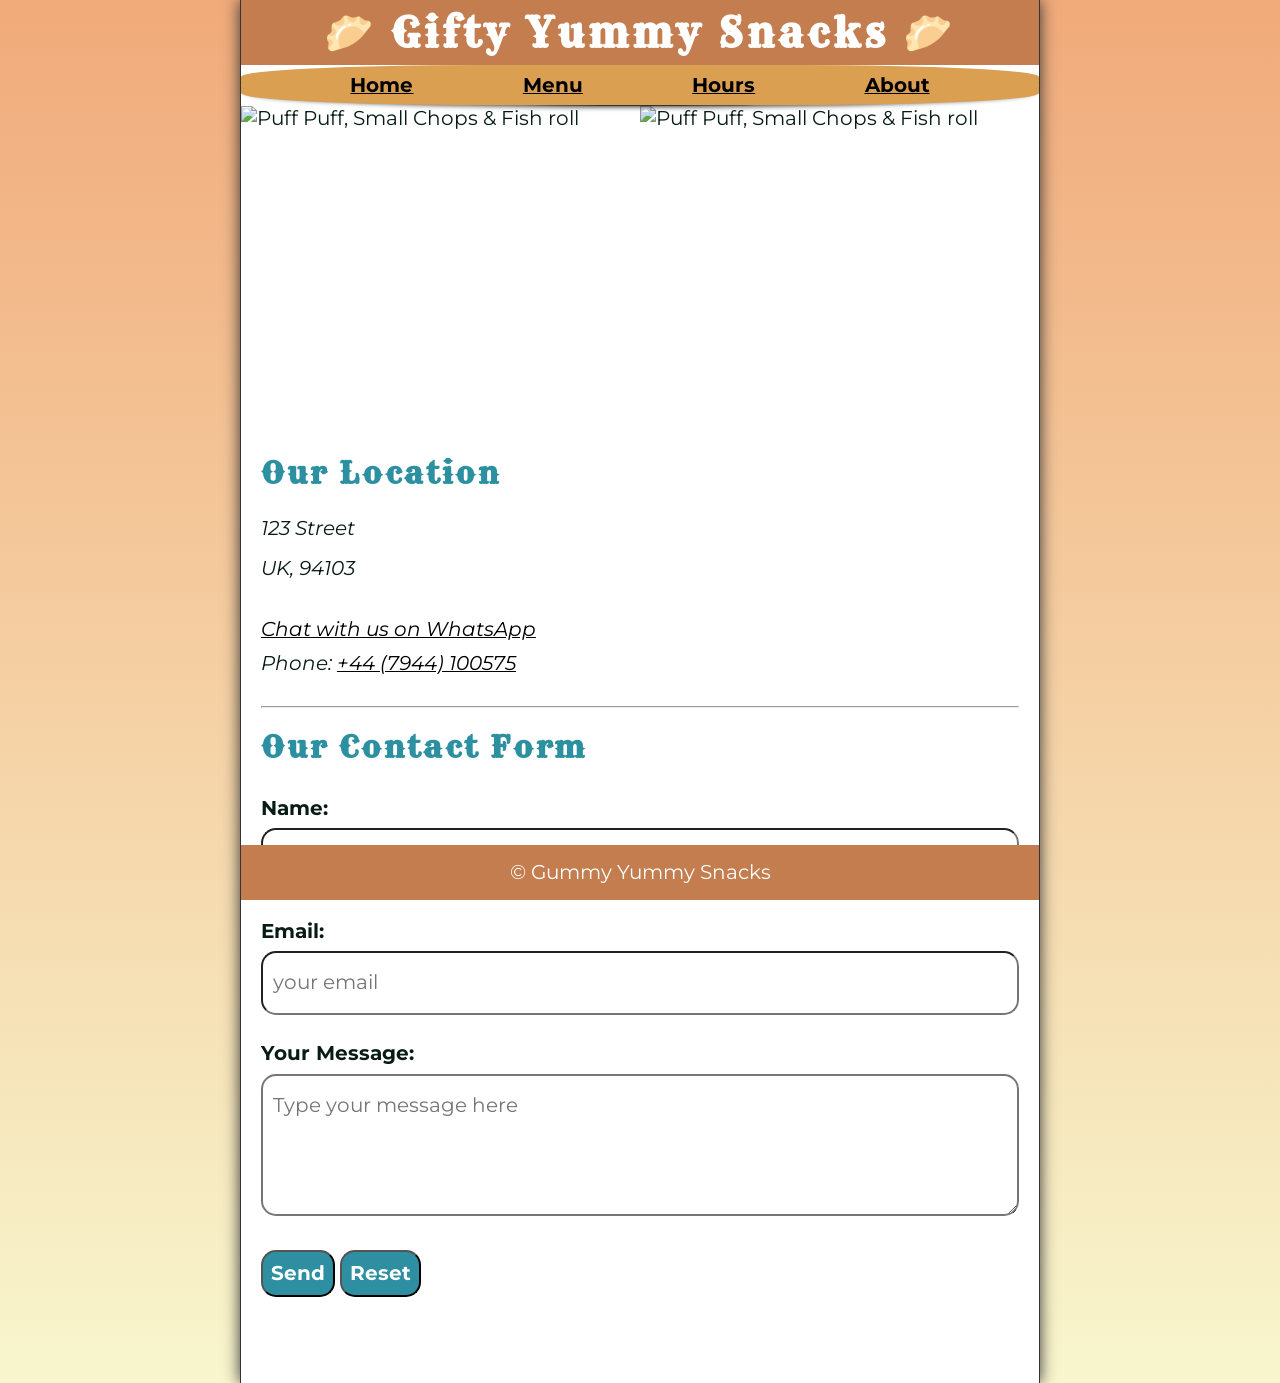
==== contact.html @ ad6f8789 "Add files via upload" ====
<!doctype html>
<html lang="en">
  <head>
    <meta charset="UTF-8" />
    <meta name="viewport" content="width=device-width, initial-scale=1.0" />
    <meta name="author" content="Faks" />
    <meta name="description" content="Gifty Yummy Snacks website" />
    <title>Gifty Yummy Snacks</title>
    <link rel="icon" href="icon.ico" type="image/x-icon" />
    <link rel="stylesheet" href="main.css" type="text/css" />
    <script
      type="text/javascript"
      src="https://cdn.jsdelivr.net/npm/@emailjs/browser@4/dist/email.min.js"></script>
    <script type="text/javascript">
      (function () {
        emailjs.init({
          publicKey: "rSAoGSvE9Iuvt9HNy",
        });
      })();
    </script>
    <script src="js/main.js" defer></script>
  </head>

  <body>
    <header class="header">
      <h1 class="header__h1">Gifty Yummy Snacks</h1>
      <nav class="header__nav">
        <ul class="header__ul">
          <li><a href="/">Home</a></li>
          <li><a href="/#menu">Menu</a></li>
          <li><a href="hours.html">Hours</a></li>
          <li><a href="about.html">About</a></li>
        </ul>
      </nav>
    </header>

    <section class="hero__puf">
      <figure>
        <img
          src="img/Puff Puff, Small Chops & Fish roll.jpeg"
          alt="Puff Puff, Small Chops & Fish roll"
          width="500"
          height="400" />
        <img
          src="img/Puff Puff,2.jpeg"
          alt="Puff Puff, Small Chops & Fish roll"
          width="500"
          height="400" />
        <figcaption class="offscreen">
          Small Chops Puff Puff & Fish roll
        </figcaption>
      </figure>
    </section>

    <main class="main">
      <article class="main__article">
        <h2>Our Location</h2>
        <address>
          <p>
            123 Street <br />
            UK, 94103
          </p>
          <br />
          <a
            href="https://wa.me/447944100575?text=Hello%20I%20want%20to%20order%20snacks"
            target="_blank">
            Chat with us on WhatsApp
          </a>
          <p>Phone: <a href="tel:447944100575"> +44 (7944) 100575</a></p>
        </address>
      </article>
      <hr />
      <article class="main__article contact">
        <h2 class="contact__h2">Our Contact Form</h2>

        <form class="contact__form">
          <fieldset class="contact__fieldset">
            <legend class="offscreen">Send Us A Message</legend>
            <p class="contact__p">
              <label class="contact__label" for="name">Name:</label>
              <input
                class="contact__input"
                type="text"
                name="name"
                id="name"
                placeholder="your name"
                required />
            </p>
            <p class="contact__p">
              <label class="contact__label" for="email">Email:</label>
              <input
                class="contact__input"
                type="email"
                name="email"
                id="email"
                placeholder="your email"
                required />
            </p>
            <p class="contact__p">
              <label class="contact__label" for="message">Your Message:</label>

              <textarea
                class="contact__textarea"
                name="message"
                id="message"
                cols="1"
                rows="3"
                placeholder="Type your message here"></textarea>
            </p>
          </fieldset>
          <button class="contact__button" type="submit" onclick="sendMail()">
            Send
          </button>
          <button class="contact__button" type="reset">Reset</button>
        </form>
      </article>
    </main>
    <footer class="footer">
      <p>
        <span class="nowrap">&copy; <time id="year"></time></span>
        <span class="nowrap"> Gummy Yummy Snacks</span>
      </p>
    </footer>
  </body>
</html>
---- main.css ----
@import url("https://fonts.googleapis.com/css2?family=Montserrat:ital,wght@0,100..900;1,100..900&display=swap");
@import url("https://fonts.googleapis.com/css2?family=Montserrat:ital,wght@0,100..900;1,100..900&family=New+Rocker&family=Rye&display=swap");

/* || RESET */

*,
*::after,
*::before {
  margin: 0;
  padding: 0;
  box-sizing: border-box;
}

img {
  display: block;
  max-width: 100%;
  height: auto;
}

input,
button,
textarea {
  font: inherit;
}

/* || VARIABLE */
:root {
  /* FONTS */
  --FF: "Montserrat", sans-serif;
  --FF-HEADINGS: "Rye", sans-serif;
  --FS: clamp(0.8rem, 2.2vh, 1.5rem);

  /* COLORS */
  --BGCOLOR-FADE: #f8f6cd;
  --BGCOLOR: #f1aa7a;
  --BGIMAGE: linear-gradient(to bottom, var(--BGCOLOR), var(--BGCOLOR-FADE));
  --BODY-BGCOLOR: #ffffff;
  --BORDER-COLOR: #333;
  --BUTTON-COLOR: white;
  --FONT-COLOR: #081c15;
  --HEADER-BGCOLOR: #c37d4f;
  --HEADER-COLOR: #fff;
  --HEADERUL-BGCOLOR: rgb(219, 159, 81);
  --HERO-BGCOLOR: #bb7c2385;
  --HERO-COLOR: #fff;
  --HIGHLIGHT-COLOR: #0e7f93de;
  --LINK-ACTIVE: #614602;
  --LINK-COLOR: #000;
  --LINK-HOVER: #4b3a07dc;
  --NAV-BGCOLOR: #fff;

  /* BORDERS */
  --BORDERS: 0.5px solid var(--BORDER-COLOR);
  --BORDER-RADIUS: 15px;

  /* || STANDING PADDING */
  --PADDING-TOPBOTTOM: 0.4rem;
  --PADDING-SIDE: 2.5%;

  /* STANDARD MARGIN */
  --MARGIN: clamp(1em, 2.5vh, 1.5em) 0;
}

@media (prefers-color-scheme: dark) {
  :root {
    --BGCOLOR-FADE: rgb(76, 76, 76);
    --BGCOLOR: #1b1102;
    --BGCOLORDARK: black;
    --BODY-BGCOLOR: #333;
    --BUTTON-COLOR: black;
    --FONT-COLOR: whitesmoke;
    --HEADER-BGCOLOR: black;
    --HEADER-COLOR: whitesmoke;
    --HEADERUL-BGCOLOR: #black;
    --HERO-BGCOLOR: #333;
    --HERO-BGCOLOR: rgb(145, 103, 48);
    --HIGHLIGHT-COLOR: whitesmoke;
    --LINK-ACTIVE: #ffb700;
    --LINK-COLOR: whitesmoke;
    --LINK-HOVER: #a09570dc;
    --NAV-BGCOLOR: #333;
  }
}

/* UTILITY CLASSES */
.offscreen {
  position: absolute;
  left: -10000px;
}

.nowrap {
  white-space: nowrap;
}

.center {
  text-align: center;
}

/* || GENERAL STYLES */

html {
  scroll-behavior: smooth;
  font-size: var(--FS);
  font-family: var(--FF);
  background-color: var(--BGCOLOR);
  background-image: var(--BGIMAGE);
}

body {
  background-color: var(--BODY-BGCOLOR);
  color: var(--FONT-COLOR);
  min-height: 100vh;
  max-width: 800px;
  margin: 0 auto;
  border-left: var(--BORDERS);
  border-right: var(--BORDERS);
  box-shadow: 0 0 15px var(--BORDER-COLOR);
}

h1,
h2,
h3 {
  font-family: var(--FF-HEADINGS);
  letter-spacing: 0.1em;
}

h2,
h3 {
  margin-bottom: 0.5em;
  color: var(--HIGHLIGHT-COLOR);
}

p {
  line-height: 2;
}

a:any-link {
  color: var(--LINK-COLOR);
}

a:hover,
a:focus-visible {
  color: var(--LINK-HOVER);
}

a:active {
  color: var(--LINK-ACTIVE);
}

/* || HEADER */

.header {
  position: sticky;
  top: 0;
  z-index: 1;
  background-color: #c48a3d58;
  background-color: var(--BGCOLORDARK);
}

.header__h1 {
  text-align: center;
  background-color: var(--HEADER-BGCOLOR);
  color: var(--HEADER-COLOR);
  padding: var(--PADDING-TOPBOTTOM) var(--PADDING-SIDE);
}

.header__nav {
  background-color: var(--NAV-BGCOLOR);
  border-bottom: var(--BORDERS);
  font-weight: bold;
  box-shadow: 0 6px 5px -5px var(--BORDER-COLOR);
  border-radius: 100%;
}

.header__ul {
  padding: var(--PADDING-TOPBOTTOM) var(--PADDING-SIDE);
  list-style: none;
  display: flex;
  justify-content: space-evenly;
  gap: 1rem;
  background-color: var(--HEADERUL-BGCOLOR);
  border-radius: 30%;
}

/* || HER0 */

.hero {
  position: relative;
}

.hero__h2 {
  background-color: var(--HERO-BGCOLOR);
  color: var(--HERO-COLOR);
  padding: 0.6em 0.3em;
  letter-spacing: 0.5em;
  font-size: large;
  text-shadow: 2px 1px 1px var(--BORDER-COLOR);
  position: absolute;
  top: -100px;
  left: 15px;
  animation: showWelcome 1s ease-in-out 0.4s forwards;
}

.hero__puf figure {
  position: relative;
  display: flex;
}

.hero__puf img {
  width: 50%;
  height: 50%;
  display: block;
}

@keyframes showWelcome {
  0% {
    top: -20px;
    transform: skew(0deg, -5deg) scaleY(0);
  }

  80% {
    top: 13px;
    transform: skew(-10deg, -5deg) scaleY(1);
  }

  100% {
    top: 20px;
    transform: skew(-10deg, -5deg) scaleY(1);
  }
}

/* || FOOTER */
.footer {
  position: sticky;
  bottom: 0;
  background-color: var(--HEADER-BGCOLOR);
  color: var(--HEADER-COLOR);
  padding: var(--PADDING-TOPBOTTOM) var(--PADDING-SIDE);
  text-align: center;
}

/* || MAIN */
.main {
  padding: var(--PADDING-TOPBOTTOM) var(--PADDING-SIDE);
  line-height: 1.4;
}

.main__article {
  scroll-margin-top: 6rem;
  margin: var(--MARGIN);
}

.main__article:first-child {
  margin-top: 1em;
}
.main__article:last-child {
  margin-top: 1em;
  min-height: calc(100vh - 20rem);
}

/* || ABOUT */

.about__trivia {
  margin: var(--MARGIN);
}

.about__trivia-answer {
  margin: 1em;
}

/* || CONTACT */

.contact__h2 {
  margin: auto;
}

.contact__fieldset {
  border: none;
}

.contact__p {
  margin: 1em 0;
}

.contact__label {
  display: block;
  font-weight: bold;
  height: auto;
}

.contact__input,
.contact__textarea {
  padding: 0.5em;
  border-radius: var(--BORDER-RADIUS);
  border-width: 2px;
  width: 100%;
}

.contact__button {
  padding: 0.4em;
  border-radius: var(--BORDER-RADIUS);
  background-color: var(--HIGHLIGHT-COLOR);
  color: var(--BUTTON-COLOR);
  font-weight: bold;
}

/* || MENU */

thead,
tbody,
tfoot,
tr {
  display: contents;
}

.menu__container {
  display: grid;
  grid-template-columns: repeat(3, 1fr);
  grid-template-areas:
    "hd1 hd2 hd3"
    "mp mp1 mp1p"
    "mp mp2 mp2p"
    "cp cp1 cp1p"
    "cp cp2 cp2p"
    "vp vp1 vp1p"
    "vp vp2 vp2p"
    "pf pf pf";
  gap: 0.1em;
  margin-bottom: 1em;
}

.menu__mp {
  grid-area: mp;
}

.menu__cp {
  grid-area: cp;
}

.menu__vp {
  grid-area: vp;
}

.menu__pf {
  grid-area: pf;
}

.menu__mp,
.menu__cp,
.menu__vp,
.menu__pf,
.menu__header {
  color: var(--HIGHLIGHT-COLOR);
  font-weight: bolder;
  height: 100%;
  display: grid;
  place-content: center;
}

.menu__header {
  border-bottom: var(--BORDERS);
}

.menu__header,
.menu__item {
  width: 100%;
  padding: 1em;
  border: medium ridge var(--BORDER-COLOR);
}

.menu__item {
  display: grid;
  place-content: center;
}

thead th:first-child {
  border-top-left-radius: var(--BORDER-RADIUS);
}
thead th:last-child {
  border-top-right-radius: var(--BORDER-RADIUS);
}

tfoot td {
  border-bottom-left-radius: var(--BORDER-RADIUS);
  border-bottom-right-radius: var(--BORDER-RADIUS);
}

@media screen and (min-width: 576px) {
  .header__h1::before {
    content: " 🥟 ";
  }

  .header__h1::after {
    content: " 🥟 ";
  }

  .menu__mp,
  .menu__cp,
  .menu__vp,
  .menu__pf,
  .menu__header {
    font-size: 125%;
  }
}
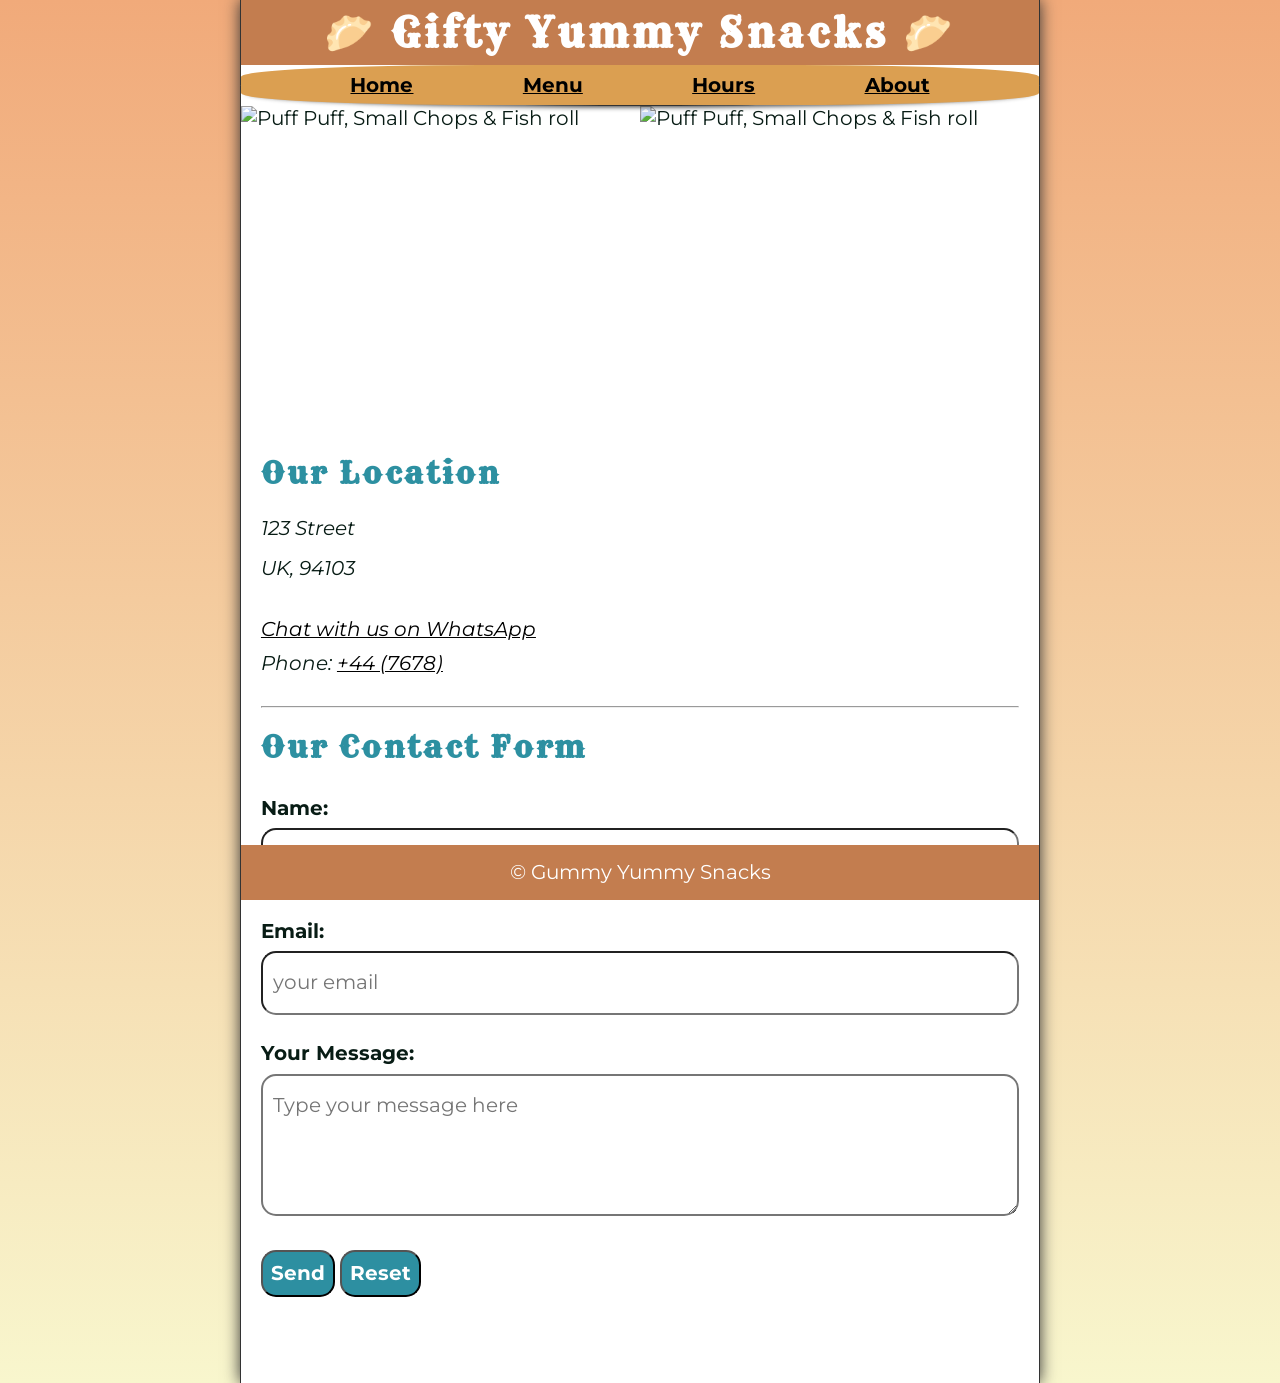
==== commit 198bcf54: "Revise contact form and update contact details Updated contact information and fixed minor HTML issu" ====
--- a/contact.html
+++ b/contact.html
@@ -62,11 +62,11 @@
           </p>
           <br />
           <a
-            href="https://wa.me/447944100575?text=Hello%20I%20want%20to%20order%20snacks"
+            href="https://wa.me/445?text=Hello%20I%20want%20to%20order%20snacks"
             target="_blank">
             Chat with us on WhatsApp
           </a>
-          <p>Phone: <a href="tel:447944100575"> +44 (7944) 100575</a></p>
+          <p>Phone: <a href="tel:4475"> +44 (7678) </a></p>
         </address>
       </article>
       <hr />
